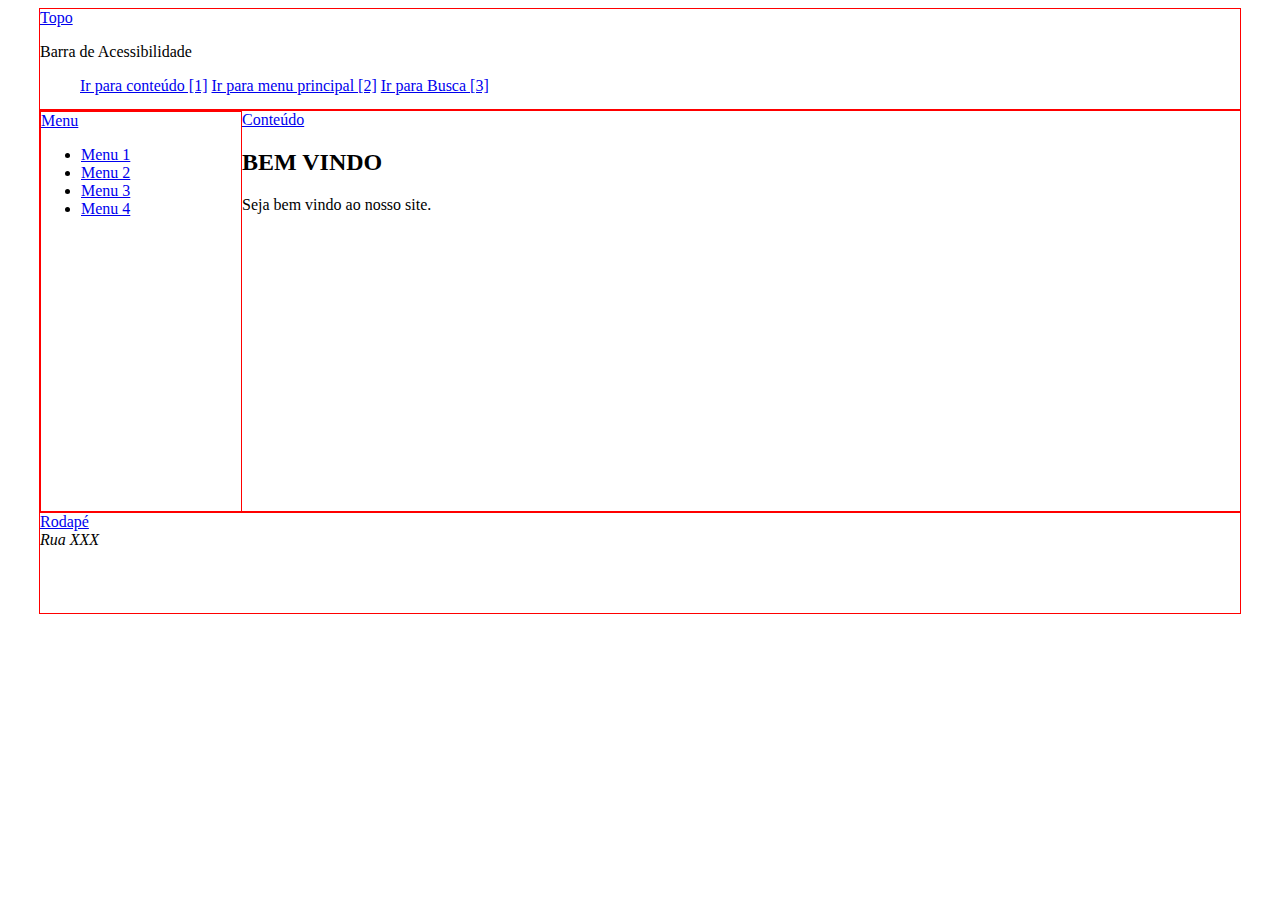
==== teste.html @ af722d40 "primeiro commit" ====
<!DOCTYPE html>
<html lang="pt-BR">
	<head>
		<!--tags meta ...-->
		<link rel="stylesheet" href="estilo.css">
		<meta charset="utf-8"/>

		<div id="topo" role=”banner”>
				<a href="#inicioTopo" id="inicioTopo">Topo</a>
				<div id="barraAcessibilidade">     
					<p>Barra de Acessibilidade</p>     
						<ul>     
							<lu><a href="#inicioConteudo">Ir para conteúdo [1]</a></li>     
							<lu><a href="#inicioMenu">Ir para menu principal [2]</a></li>  
							<lu><a href="#busca">Ir para Busca [3]</a></li>     
						</ul>
				</div>
		</div> 
	</head>
	<body>        
		<div id="menu_conteudo">  
			<div id="menu"  role=”navigation”>
				<a href="#inicioMenu" id="inicioMenu" accesskey="2">Menu</a>
				<ul>
					<li><a href="menu1.html">Menu 1</a></li>
						<li><a href="menu2.html">Menu 2</a></li>
						<li><a href="menu3.html">Menu 3</a></li>
						<li><a href="menu4.html">Menu 4</a></li>
					</ul>
			</div>
			<div id="conteudo" role="main">
				    
				<a href="#inicioConteudo" id="inicioConteudo" accesskey="1">Conteúdo</a>      
					<h2>BEM VINDO</h2>     
						<p>Seja bem vindo ao nosso site.</p> 
			</div>             
		</div>	
	</body>
	<div id="rodape" role="contentinfo">                
		<a href="#inicioRodape" id="inicioRodape">Rodapé</a>    
			<address> Rua XXX</address> 
	</div> 
	</html>
---- estilo.css ----
div#topo{
	width: 1200px;
	height: 100px;
	border: 1px solid #f00;
	margin: 0 auto;
	//background-color: #090;
}
div#menu_conteudo{
	width: 1200px;
	height: 400px;
	border: 1px solid #f00;
	margin: 0 auto;
}
div#menu{
	width: 200px;
	height: 400px;
	border: 1px solid #f00;
	margin: 0 auto;
	float: left;
	//background-color: #09f;
}
div#rodape{
	width: 1200px;
	height: 100px;
	border: 1px solid #f00;
	margin: 0 auto;
}
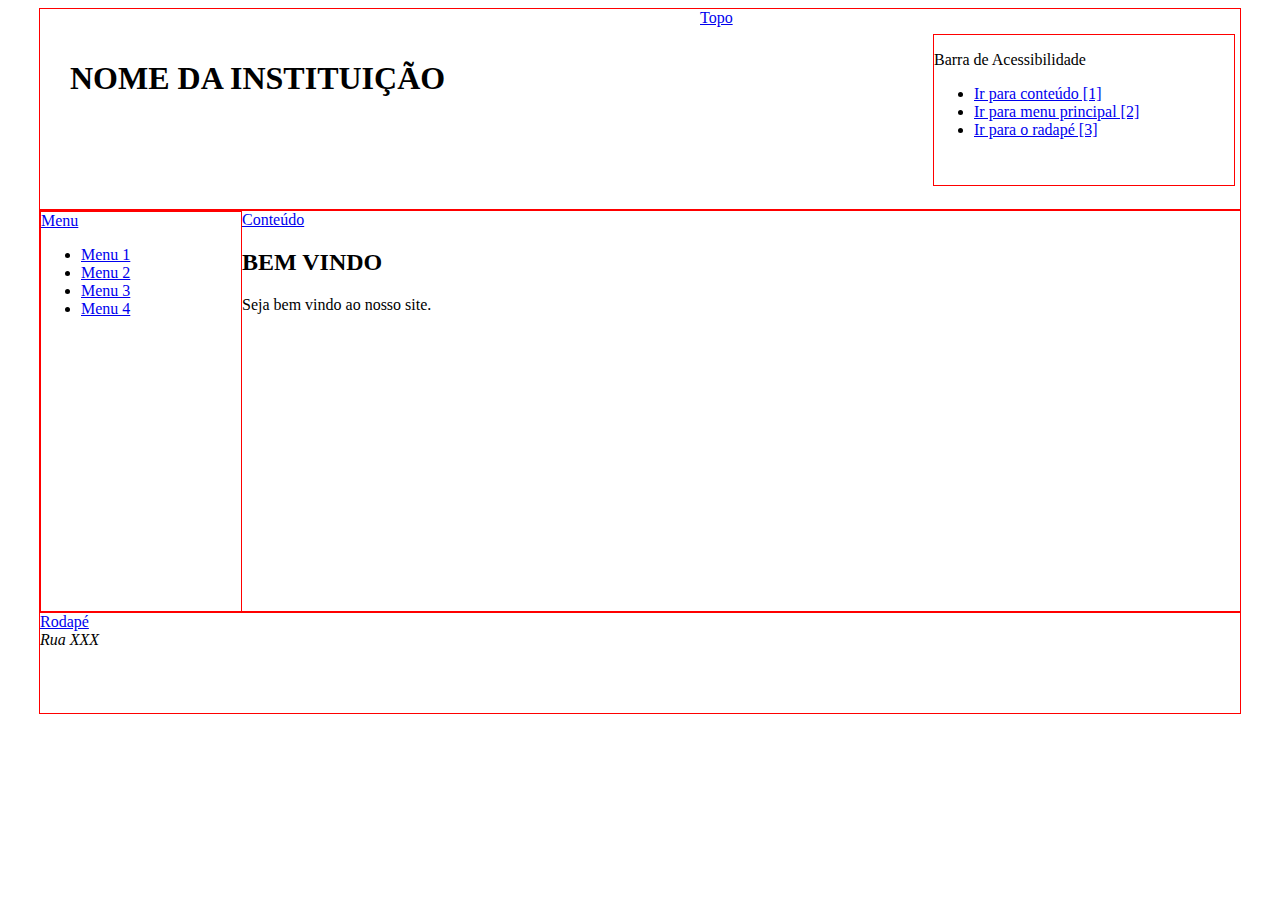
==== commit 168b4687: "adicionando js e comandos de acessibilidade" ====
--- a/teste.html
+++ b/teste.html
@@ -3,20 +3,26 @@
 	<head>
 		<!--tags meta ...-->
 		<link rel="stylesheet" href="estilo.css">
+		<script src="../acessibilidade.js" type="text/javascript"></script>
+		<script src="../jquery.js" type="text/javascript"></script>
 		<meta charset="utf-8"/>
 
 		<div id="topo" role=”banner”>
-				<a href="#inicioTopo" id="inicioTopo">Topo</a>
+				<a href="inicioTopo" id="inicioTopo">Topo</a>
+				<div id="cabecalho">
+					<h1 >NOME DA INSTITUIÇÃO</h1>
+				</div>
 				<div id="barraAcessibilidade">     
 					<p>Barra de Acessibilidade</p>     
 						<ul>     
-							<lu><a href="#inicioConteudo">Ir para conteúdo [1]</a></li>     
-							<lu><a href="#inicioMenu">Ir para menu principal [2]</a></li>  
-							<lu><a href="#busca">Ir para Busca [3]</a></li>     
+							<li><a href="#inicioConteudo">Ir para conteúdo [1]</a></li>     
+							<li><a href="#inicioMenu">Ir para menu principal [2]</a></li>  
+							<li><a href="#rodape">Ir para o radapé [3]</a></li>     
 						</ul>
 				</div>
 		</div> 
 	</head>
+
 	<body>        
 		<div id="menu_conteudo">  
 			<div id="menu"  role=”navigation”>
@@ -30,15 +36,15 @@
 			</div>
 			<div id="conteudo" role="main">
 				    
-				<a href="#inicioConteudo" id="inicioConteudo" accesskey="1">Conteúdo</a>      
+				<a href="#inicioConteudo" id="inicioConteudo" accesskey="1" class="oculto">Conteúdo</a>      
 					<h2>BEM VINDO</h2>     
 						<p>Seja bem vindo ao nosso site.</p> 
 			</div>             
 		</div>	
 	</body>
 	<div id="rodape" role="contentinfo">                
-		<a href="#inicioRodape" id="inicioRodape">Rodapé</a>    
+		<a href="#inicioRodape" id="inicioRodape" accesskey="3">Rodapé</a>    
 			<address> Rua XXX</address> 
 	</div> 
-	</html>
+</html>
 						--- a/estilo.css
+++ b/estilo.css
@@ -1,10 +1,18 @@
 div#topo{
 	width: 1200px;
-	height: 100px;
+	height: 200px;
 	border: 1px solid #f00;
 	margin: 0 auto;
-	//background-color: #090;
 }
+div#cabecalho{
+	padding: 10px;
+	width: 600px;
+	margin: 0 auto;
+	float: left;
+	padding: 30px;
+	//background-color: #09f;
+}
+
 div#menu_conteudo{
 	width: 1200px;
 	height: 400px;
@@ -24,4 +32,11 @@
 	height: 100px;
 	border: 1px solid #f00;
 	margin: 0 auto;
+}
+div#barraAcessibilidade{
+	width: 300px;
+	height: 150px;
+	border: 1px solid #f00;
+	margin: 25px 5px 5px;
+	float: right;
 }